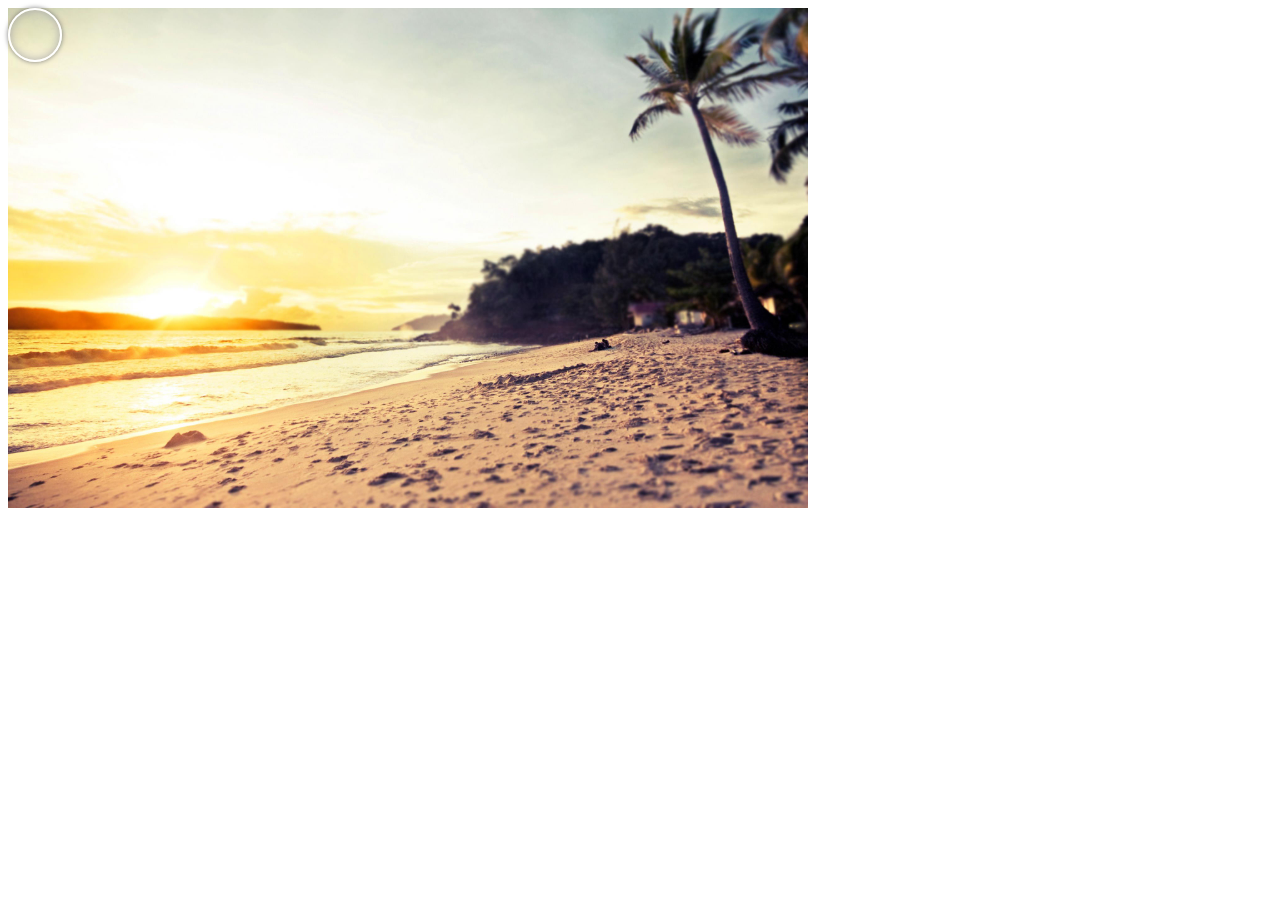
==== zoom/index.html @ 3a96394a "zoom" ====
<!DOCTYPE html>

<html lang="en">
<head>
    <meta charset="utf-8" />
    <title></title>	
    <link rel="stylesheet" href="style.css">
</head>

<body>
    <div id="axis">
        <div id="zoom">
        </div>
    </div>
</canvas>
</body>
</html>
---- zoom/style.css ----
#zoom {
    border:2px solid white;
 
    position:absolute;
    height:50px;
    width:50px;
 
    -moz-box-shadow:0 0 5px #777, 0 0 10px #aaa inset;
    -webkit-box-shadow:0 0 5px #777;
    box-shadow:0 0 5px #777, 0 0 10px #aaa inset;
 
    -moz-border-radius:90px;
    -webkit-border-radius:90px;
    border-radius:90px;
  
}



#axis {
  background-image: url(photo.jpg);
  width: 800px;
  height: 500px;
  background-size: cover;
}

#axis:hover #zoom {
    transform: translate(750px,450px);
    -webkit-transform: translate(750px,450px);
    -o-transform: translate(750px,450px);
    -moz-transform: translate(750px,450px);
}


#zoom {
    position: absolute;
    -webkit-transition: all 5s ease-in-out;
    -moz-transition: all 5s ease-in-out;
    -o-transition: all 5s ease-in-out;
}
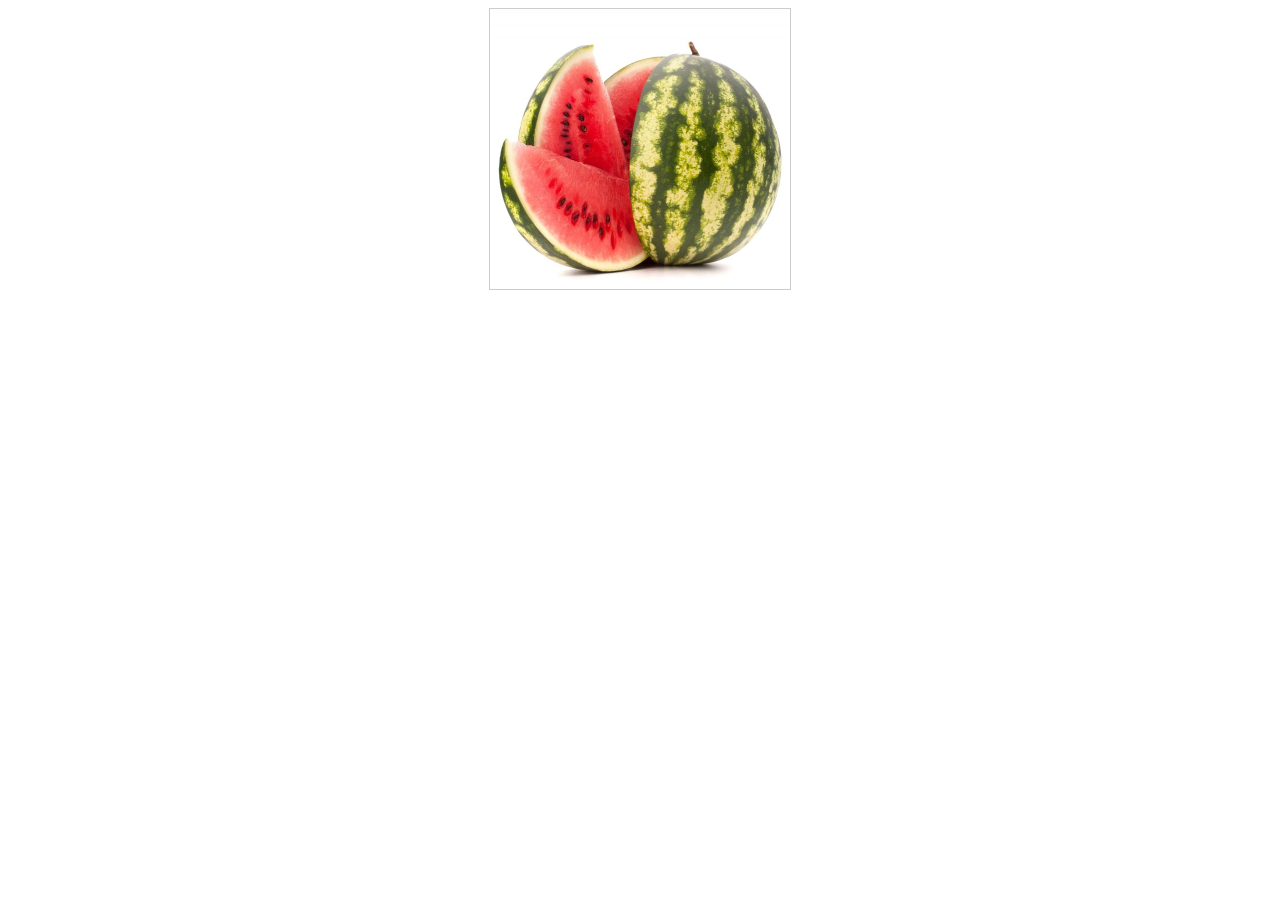
==== commit 1a83c195: "перенес проекты" ====
--- a/zoom/index.html
+++ b/zoom/index.html
@@ -8,10 +8,20 @@
 </head>
 
 <body>
-    <div id="axis">
-        <div id="zoom">
-        </div>
-    </div>
-</canvas>
+    <div class="container">
+	  <div class="glass">
+	    <div class="top_left"></div>
+	    <div class="top_centre"></div>
+	    <div class="top_right"></div>
+	    <div class="middle_left"></div>
+	    <div class="middle_centre"></div>
+	    <div class="middle_right"></div>
+	    <div class="bottom_left"></div>
+	    <div class="bottom_centre"></div>
+	    <div class="bottom_right"></div>
+	    <img class="image" src="photo.jpeg">
+	  </div>
+	</div>
 </body>
+
 </html>--- a/zoom/style.css
+++ b/zoom/style.css
@@ -1,42 +1,70 @@
-
-#zoom {
-    border:2px solid white;
- 
-    position:absolute;
-    height:50px;
-    width:50px;
- 
-    -moz-box-shadow:0 0 5px #777, 0 0 10px #aaa inset;
-    -webkit-box-shadow:0 0 5px #777;
-    box-shadow:0 0 5px #777, 0 0 10px #aaa inset;
- 
-    -moz-border-radius:90px;
-    -webkit-border-radius:90px;
-    border-radius:90px;
-  
+.glass {
+    border: 1px solid #ccc;
+    overflow: hidden;
+    position: relative;
+    display: inline-block;
+    width: 300px;
+    height: 280px;
 }
 
-
-
-#axis {
-  background-image: url(photo.jpg);
-  width: 800px;
-  height: 500px;
-  background-size: cover;
+.glass > div {
+    height: 33.33%;
+    width: 33.333%;
+    z-index: 1;
+    float: left;
+    display: inline-block;
+    position: relative;
 }
 
-#axis:hover #zoom {
-    transform: translate(750px,450px);
-    -webkit-transform: translate(750px,450px);
-    -o-transform: translate(750px,450px);
-    -moz-transform: translate(750px,450px);
+.top_left:hover .image {
+    transform: translate(20%, 20%) scale(1.5);
 }
 
-
-#zoom {
-    position: absolute;
-    -webkit-transition: all 5s ease-in-out;
-    -moz-transition: all 5s ease-in-out;
-    -o-transition: all 5s ease-in-out;
+.top_centre:hover .image {
+    transform: translate(0%, 20%) scale(1.5);
 }
 
+.top_right:hover .image {
+    transform: translate(-20%, 20%) scale(1.5);
+}
+
+.middle_left:hover .image {
+    transform: translate(20%, 0) scale(1.5);
+}
+
+.middle_centre:hover .image {
+    transform: translate(0, 0) scale(1.5);
+}
+
+.middle_right:hover .image {
+    transform: translate(-20%, 0) scale(1.5);
+}
+
+.bottom_left:hover .image {
+    transform: translate(20%, -20%) scale(1.5);
+}
+
+.bottom_centre:hover .image {
+    transform: translate(0, -20%) scale(1.5);
+}
+
+.bottom_right:hover .image {
+    transform: translate(-20%, -20%) scale(1.5);
+}
+
+.image {
+    transition: all 1.5s ease;
+    display: block;
+    max-width: 100%;
+    position: absolute;
+    top: 0;
+    left: 0;
+    right: 0;
+    bottom: 0;
+    margin: auto;
+}
+
+.container {
+    width: 100%;
+    text-align: center;
+}